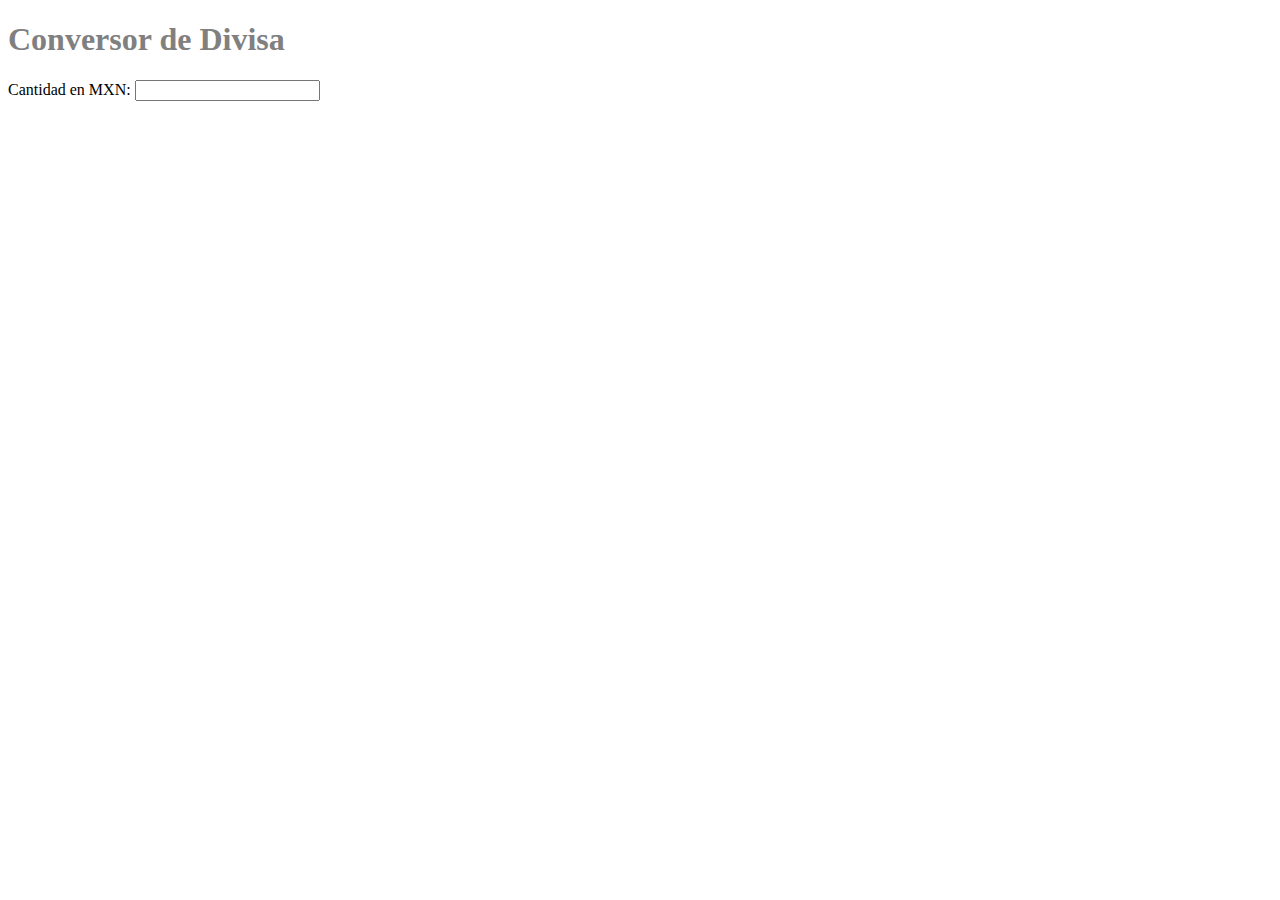
==== Conversor.html @ ad379018 "Ejercicios Eventos (1 y 2)" ====
<!DOCTYPE html>
<html lang="en">

<head>
    <meta charset="UTF-8">
    <meta name="viewport" content="width=device-width, initial-scale=1.0">
    <title>Document</title>
    <link rel="stylesheet" href="./conversor.css">
</head>

<body>

    <h1>Conversor de Divisa</h1>
    <label for="cantidad">Cantidad en MXN:</label>
    <input type="number" id="cantidad">
    <p id="resultado"></p>
    <script src="./conversor.js"></script>


</body>

</html>
---- conversor.css ----
h1 {
    color: gray;
}
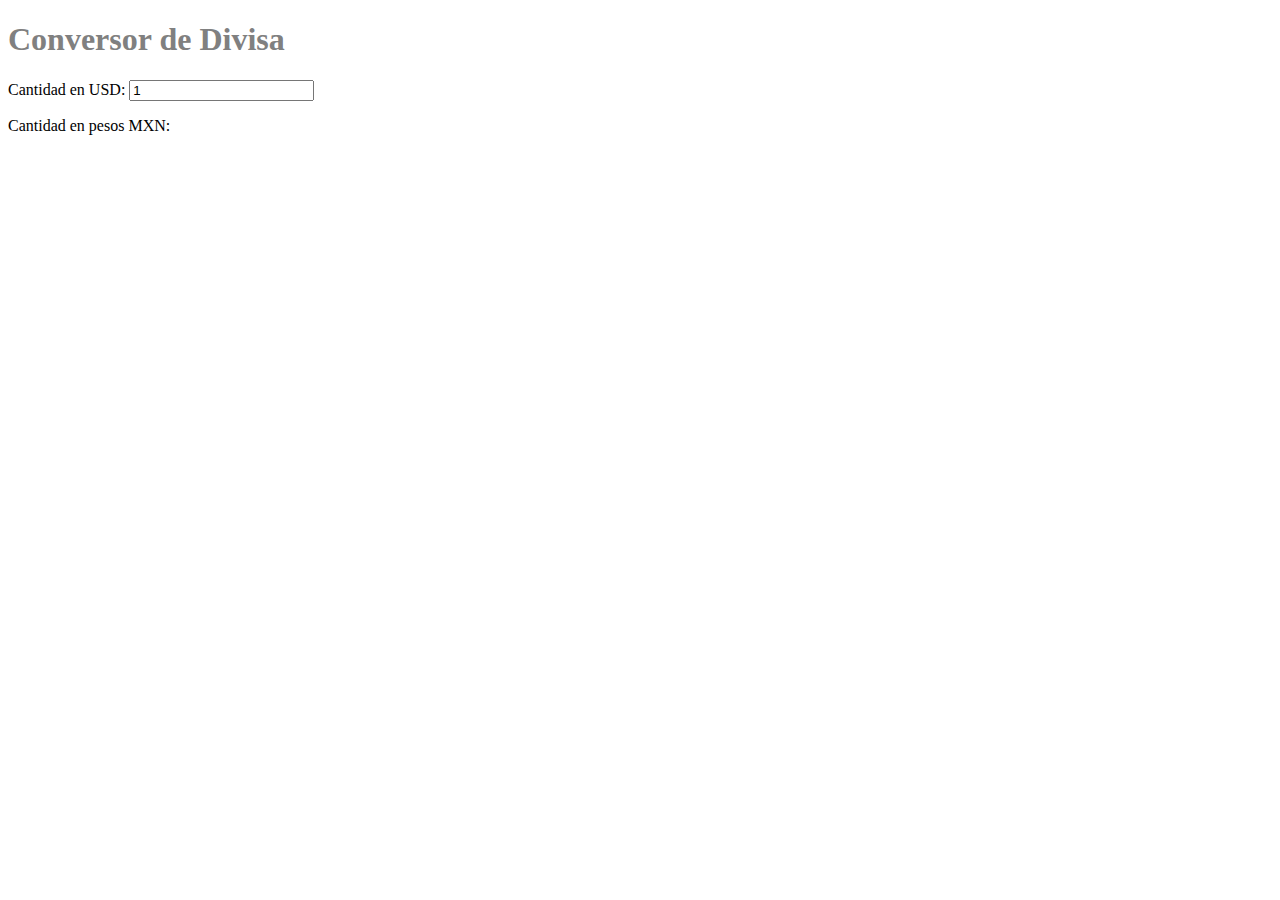
==== commit fee49472: "Correcciones Ejercicios Eventos 1,2 y 3" ====
--- a/Conversor.html
+++ b/Conversor.html
@@ -4,19 +4,20 @@
 <head>
     <meta charset="UTF-8">
     <meta name="viewport" content="width=device-width, initial-scale=1.0">
-    <title>Document</title>
+    <title>Conversor de Divisa</title>
     <link rel="stylesheet" href="./conversor.css">
 </head>
 
 <body>
 
     <h1>Conversor de Divisa</h1>
-    <label for="cantidad">Cantidad en MXN:</label>
-    <input type="number" id="cantidad">
-    <p id="resultado"></p>
+    <label for="cantidad">Cantidad en USD:</label>
+    <input type="number" id="cantidad" value="1">
+    <p id="resultado">Cantidad en pesos MXN:</p>
+    
+
+    
     <script src="./conversor.js"></script>
-
-
 </body>
 
 </html>--- a/conversor.css
+++ b/conversor.css
@@ -1,4 +1,7 @@
 h1 {
     color: gray;
 }
-
+p{
+   
+    width: 300px;
+}
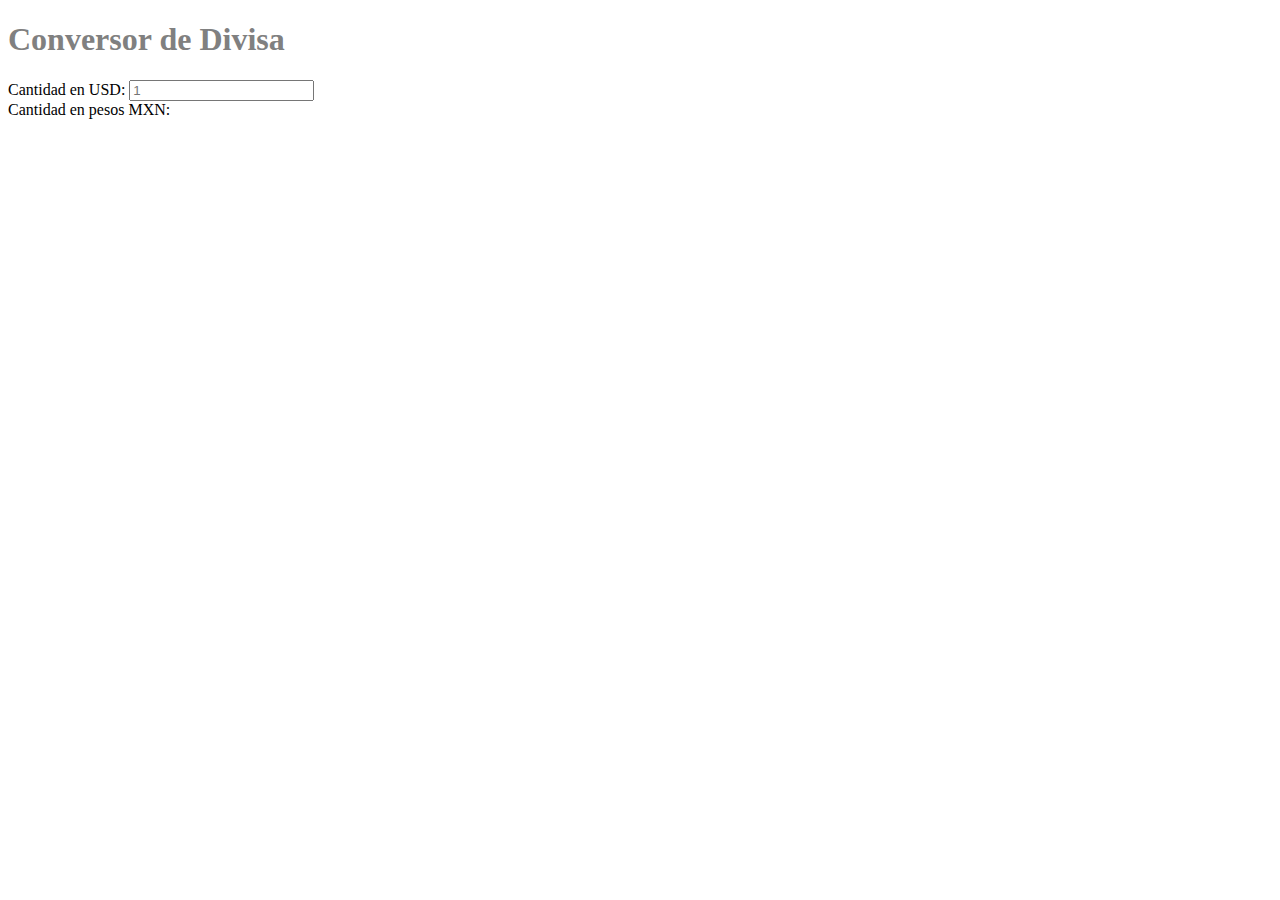
==== commit ddb570bc: "se trabaja en mejorar ejercicios de eventos 2 y 3" ====
--- a/Conversor.html
+++ b/Conversor.html
@@ -12,8 +12,9 @@
 
     <h1>Conversor de Divisa</h1>
     <label for="cantidad">Cantidad en USD:</label>
-    <input type="number" id="cantidad" value="1">
-    <p id="resultado">Cantidad en pesos MXN:</p>
+    <input type="number" id="cantidad" value="" placeholder="1">
+    <div id="resultado">Cantidad en pesos MXN:</div>
+    
     
 
     
